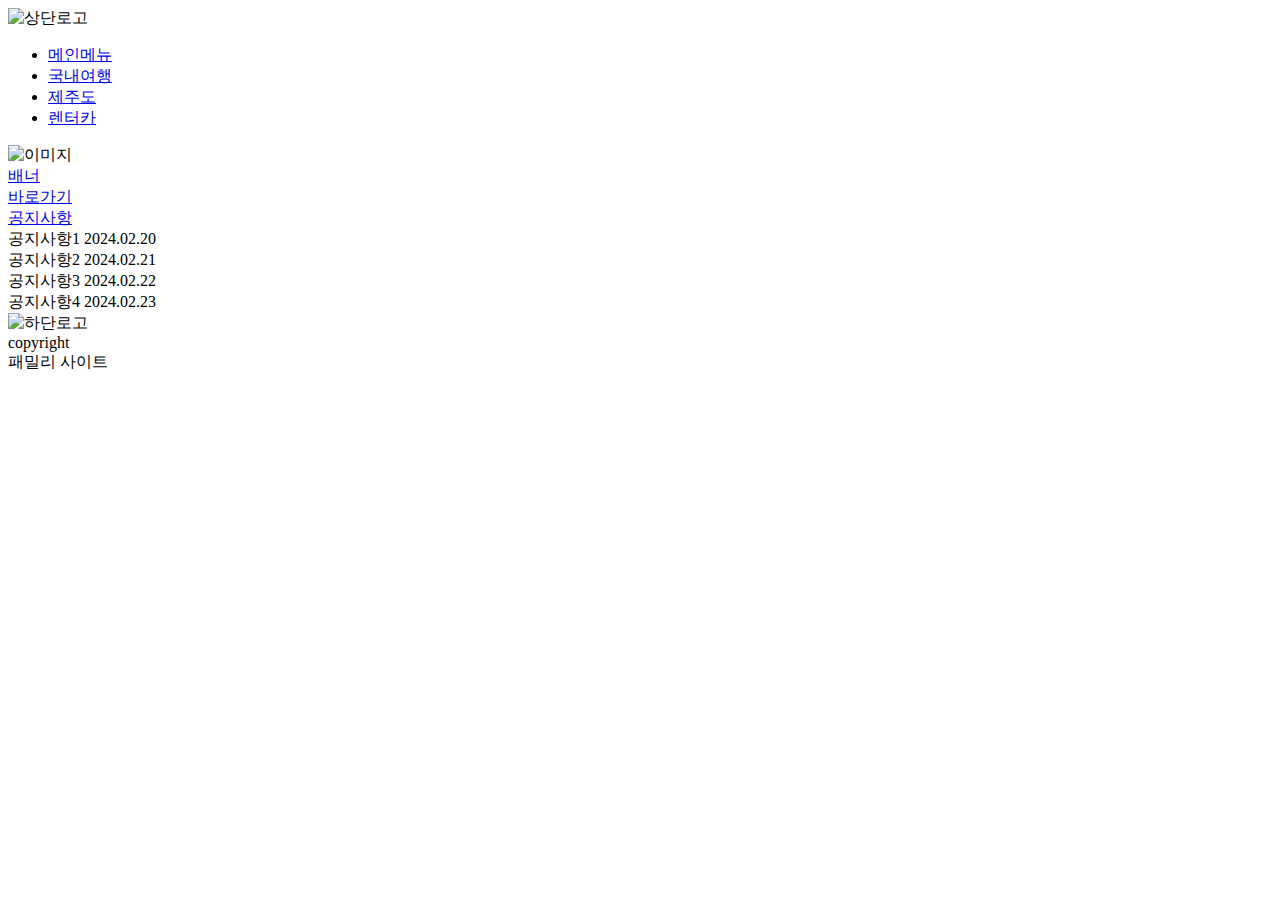
==== index.html @ e6302f3c "Update and rename 시험.html to index.html" ====
<!DOCTYPE html>
<html>

<head>
  <meta charset="UTF-8" />
  <title>title</title>
  <link rel="stylesheet" href="css/시험-1.css"> </head>

<body>
  <header>
    <div class="logo"> 
      <img src="image/logo.png" alt="상단로고">
    </div>
    
    <nav class="mainmenu"> 
      <ul>
        <li><a href="#">메인메뉴</a></li>
        <li><a href="#">국내여행</a></li>
        <li><a href="#">제주도</a></li>
        <li><a href="#">렌터카</a></li>
      </ul>
    </nav>
  

  </header>

  <div class="main_footer">
  <div class="main">
  <div class="imgslide"> 
    <img src="image/slide.jpg" alt="이미지">
    </div>

    <div class="contents">
    <div class="banner"> <a href="#">배너</a> </div>
    <div class="direct"> <a href="#">바로가기</a> </div>
    <div class="notice"><a href="#">공지사항</a>
      <li>공지사항1 <span>2024.02.20</span></li>
      <li>공지사항2 <span>2024.02.21</span></li>
      <li>공지사항3 <span>2024.02.22</span></li>
      <li>공지사항4 <span>2024.02.23</span></li>

    </div>
  
    </div>
    
    <footer>
    <div class="logo">
      <img src="image/logo.png" alt="하단로고">

    </div>
    <div class="footerwrap">
    <div class="copyright"> copyright</div>
    <div class="site"> 패밀리 사이트</div>
   
    </div>

  </footer>

  </div>

</body>

</html>
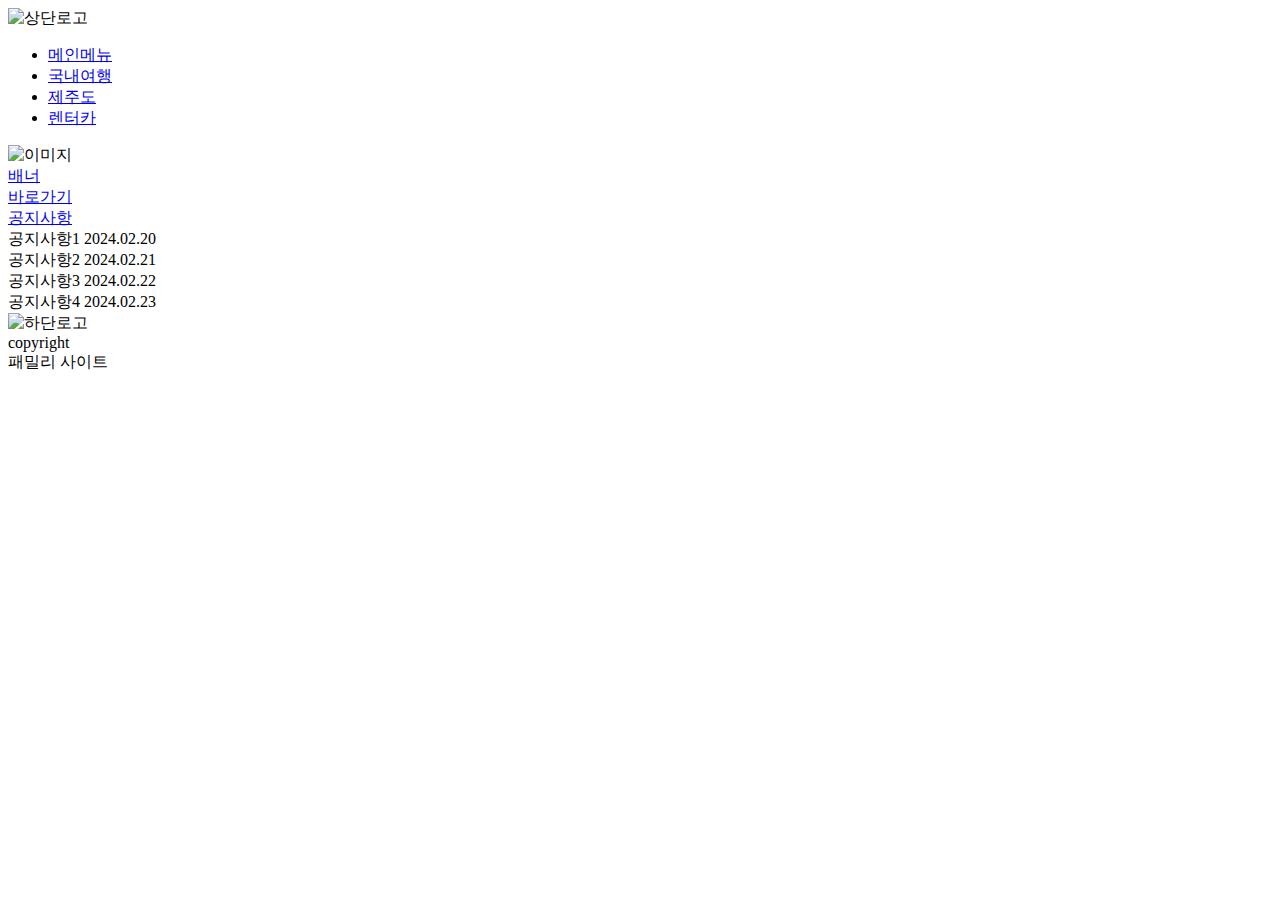
==== commit 01eca3f0: "Update index.html" ====
--- a/index.html
+++ b/index.html
@@ -4,7 +4,7 @@
 <head>
   <meta charset="UTF-8" />
   <title>title</title>
-  <link rel="stylesheet" href="css/시험-1.css"> </head>
+  <link rel="stylesheet" href="CSS/시험-1.css"> </head>
 
 <body>
   <header>
